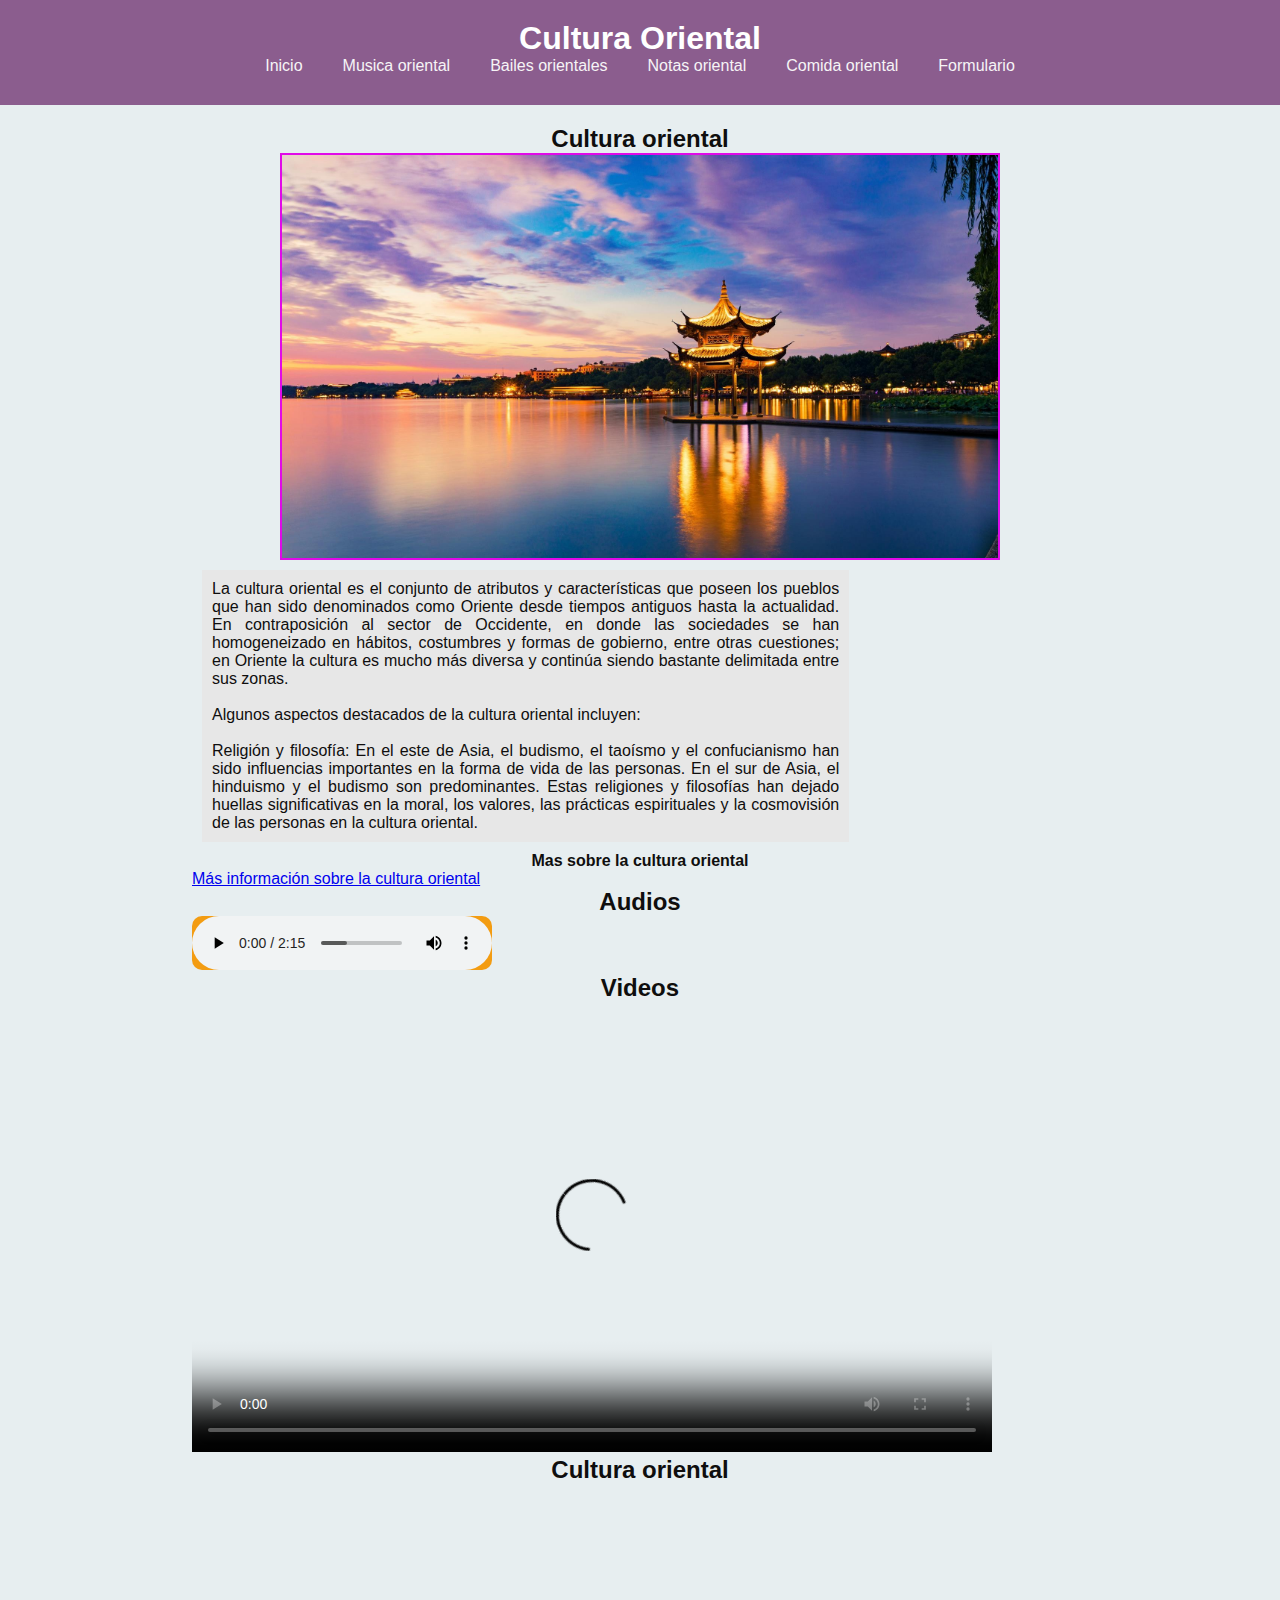
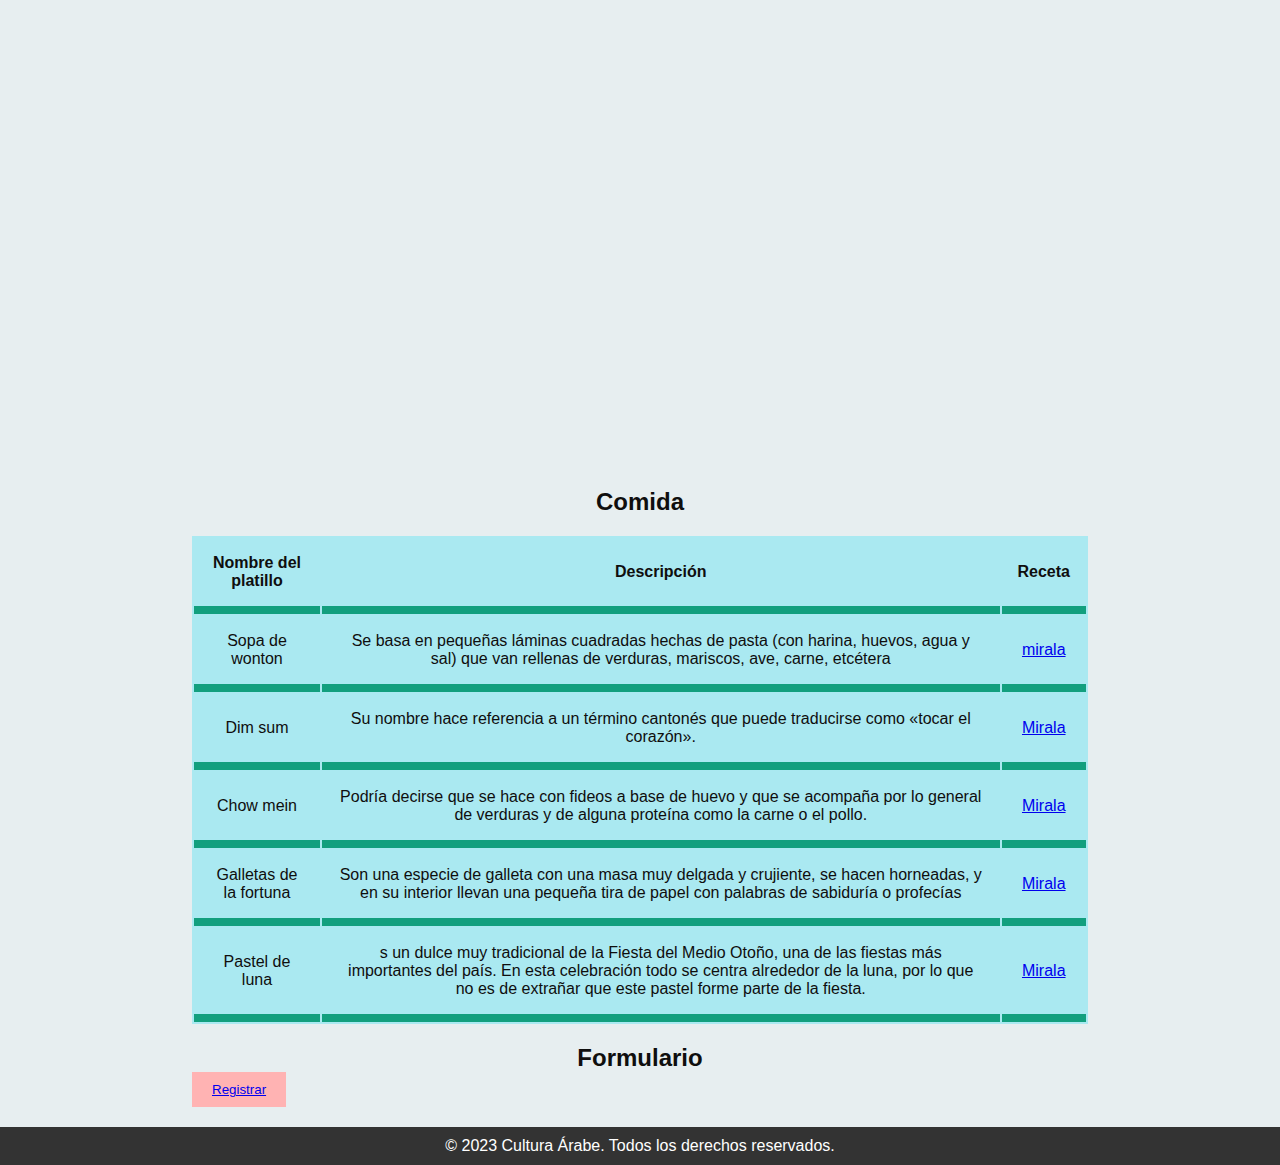
==== index.html @ 282b9cf7 "Pagina completa" ====
<!DOCTYPE html>
<html lang="en">
<head>
  <meta charset="UTF-8">
  <meta http-equiv="X-UA-Compatible" content="IE=edge">
  <meta name="viewport" content="width=device-width, initial-scale=1.0">
  <title>Cultura oriental</title>
  <link rel="stylesheet" type="text/css" href="estilo.css">
  
</head>
<body>
  <header>
    <h1>Cultura Oriental</h1>
    <nav>
        <a href="#inicio">Inicio</a>
        <a href="#musica">Musica oriental</a>
        <a href="#baile">Bailes orientales</a>
        <a href="#nota">Notas oriental</a>
        <a href="#comida">Comida oriental</a>
        <a href="#formulario">Formulario</a>
     </nav>
  </header>

  <main>
    <section>
      <article id="Inicio">
    <h2>Cultura oriental</h2>
    <img src="./img/img.jpg" alt="Descripción de la imagen">
    <div class="caja">

      <p>
        La cultura oriental es el conjunto de atributos y características que poseen los pueblos que han
        sido denominados como Oriente desde tiempos antiguos hasta la actualidad.
        En contraposición al sector de Occidente, en donde las sociedades se han homogeneizado en hábitos,
        costumbres y formas de gobierno, entre otras cuestiones; en Oriente la cultura es mucho más diversa 
        y continúa siendo bastante delimitada entre sus zonas. 
        <br>
        <br>Algunos aspectos destacados de la cultura oriental incluyen:
        <br>
        <br>Religión y filosofía: En el este de Asia, el budismo, el taoísmo y el confucianismo han sido influencias 
        importantes en la forma de vida de las personas. En el sur de Asia, el hinduismo y el budismo son 
        predominantes. Estas religiones y filosofías han dejado huellas significativas en la moral, los valores,
        las prácticas espirituales y la cosmovisión de las personas en la cultura oriental.
      </p>
    </div>
    <h4>Mas sobre la cultura oriental</h4>
    <a href="https://quecaracteristicas.com/cultura-oriental/">Más información sobre la cultura oriental</a>
   
  </article> 

  </section>

  <section>
    <article id="musica">
      <h2>Audios</h2>
          <audio controls>
          <source src="audio/audio.mp3">
           </audio>
     
      </article>

      <article id="baile">
        <h2>Videos</h2>
        <video controls poster="/evaluacion2/img/img.jpg" width="800" height="450">
          <source src="video/video.mp4">
          
      </video>

      </article> 
  
  </section>

    <section>
  
    <article id="nota">
    <h2>Cultura oriental</h2>
    <iframe src="https://humanidades.com/cultura-oriental/" width="800px" height="600px" frameborder="0" allowfullscreen></iframe>
    </article>
  </section>

  <section>
    <article id="comida">
    <h2>Comida</h2>
    <table>
      <tr>
        <th>Nombre del platillo</th>
        <th>Descripción</th>
        <th>Receta</th>
      </tr>
      <tr>
        <td> Sopa de wonton</td>
        <td>Se basa en pequeñas láminas cuadradas hechas de pasta (con harina, huevos, agua y sal) 
        que van rellenas de verduras, mariscos, ave, carne, etcétera</td>
        <td><a href="https://www.recetasderechupete.com/sopa-wonton-o-wantan/39681/">mirala</a></td>
      </tr>
      <tr>
        <td> Dim sum</td>
        <td>Su nombre hace referencia a un término cantonés que puede traducirse como «tocar el corazón».</td>
        <td><a href="https://www.vanitatis.elconfidencial.com/gastronomia/2016-04-09/receta-dim-sum-como-preparar_1179007/">Mirala</a></td>
      </tr>
      <tr>
        <td> Chow mein</td>
        <td>Podría decirse que se hace con fideos a base de huevo y que se acompaña por lo general de verduras y de alguna proteína como la carne o el pollo. </td>
        <td><a href="https://www.youtube.com/watch?embeds_referring_euri=https%3A%2F%2Fwww.bing.com%2F&embeds_referring_origin=https%3A%2F%2Fwww.bing.com&source_ve_path=Mjg2NjQsMTY0NTA2&feature=emb_share&v=hHwFdydhTpA">Mirala</a></td>
      </tr>
      <tr>
        <td> Galletas de la fortuna</td>
        <td>Son una especie de galleta con una masa muy delgada y crujiente, se hacen horneadas, y en su interior llevan una pequeña tira de papel con palabras de sabiduría o profecías</td>
        <td><a href="https://www.bing.com/search?q=galletas+de+la+fortuna+como+se+elaboran&cvid=d7963dfeafe44276b155ffc13ff7b8a9&aqs=edge..69i57j0l8.7256j0j4&FORM=ANAB01&PC=U531">Mirala</a></td>
      </tr>
      <td> Pastel de luna</td>
      <td>s un dulce muy tradicional de la Fiesta del Medio Otoño, una de las fiestas más importantes del país. En esta celebración todo se centra alrededor de la luna, por lo que no es de extrañar que este pastel forme parte de la fiesta.</td>
      <td><a href="https://www.bing.com/search?q=pastel+de+luna&cvid=bcb35f6bfe654d9a8e907c7a124ef0cc&aqs=edge.0.0j46j0l6.529j0j9&FORM=ANAB01&PC=U531">Mirala</a></td>
    </tr>

    </table>
  </article>
</section>

    <article id="formulario">
    <h2>Formulario</h2>
    <button> <a href="formulario.html">Registrar</a></button>
    </article>

   
  </main>

  <footer>
    <p>&copy; 2023 Cultura Árabe. Todos los derechos reservados.</p>
  </footer>
</body>
</html>
---- estilo.css ----
/* Estilos generales */
*{
   margin: 0;
    padding: 0;
    font-family: Arial, Helvetica, sans-serif;
}

body {
    margin: 0;
    padding: 0;
    
  }
  
  header {
    background-color: #8b5d8e;
    color: #fff;
    margin: auto;
    padding: 20px 15%;
    text-align: center;
  }
  
  h1, h2 {
    margin-top: 0;
    text-align: center;
  }
  h4 {
    margin-top: 0;
    text-align: center;
  }
nav{
  display: flex;
  justify-content: center;
  padding-bottom: 10px;
}
nav > a {
  color:#f6f4f6;
  text-decoration: none;
  margin: 0 20px;
}

nav > a:hover {
  color: #f31264;
  border: 1px solid #b90950;
  border-radius: 5px;
  padding: 5px;
}

  main {
    padding: 20px 15%;
    background-color: #e7eef0;
    color: #0f0e0e;
  }
  
  img {
    max-width: 80%;
    height: auto;
    display: block;
    margin-left: auto;
    margin-right: auto;
    border: 2px solid rgb(224, 10, 232);
  }
  .caja {
    
    display: flex;
    justify-content: center;
    align-items: center;
    text-align: justify;
    width: 70%;
    height: auto;
    background-color: rgb(231, 231, 231);
    padding: 10px;
    margin: 10px;
      
  }

  
  table {
    width: 100%;
    margin: 20px auto;
    background-color: #42e1f35e;
    text-align: center;
}

th, td {
    border-bottom: 8px solid #129f7e;
    padding: 16px;
}
  
  button {
    background-color: rgb(255, 179, 179);
    color: white;
    padding: 10px 20px;
    border: palegoldenrod;
    cursor: pointer;
    display: flex;
    justify-content: center;
    align-items: center;
  }
  button:hover{
    background-color: #d569be;
  }
  audio {
    background-color: #F39C12;
    border-radius: 10px;
}
  footer {
    background-color: #333;
    color: #fff;
    padding: 10px;
    text-align: center;
  }
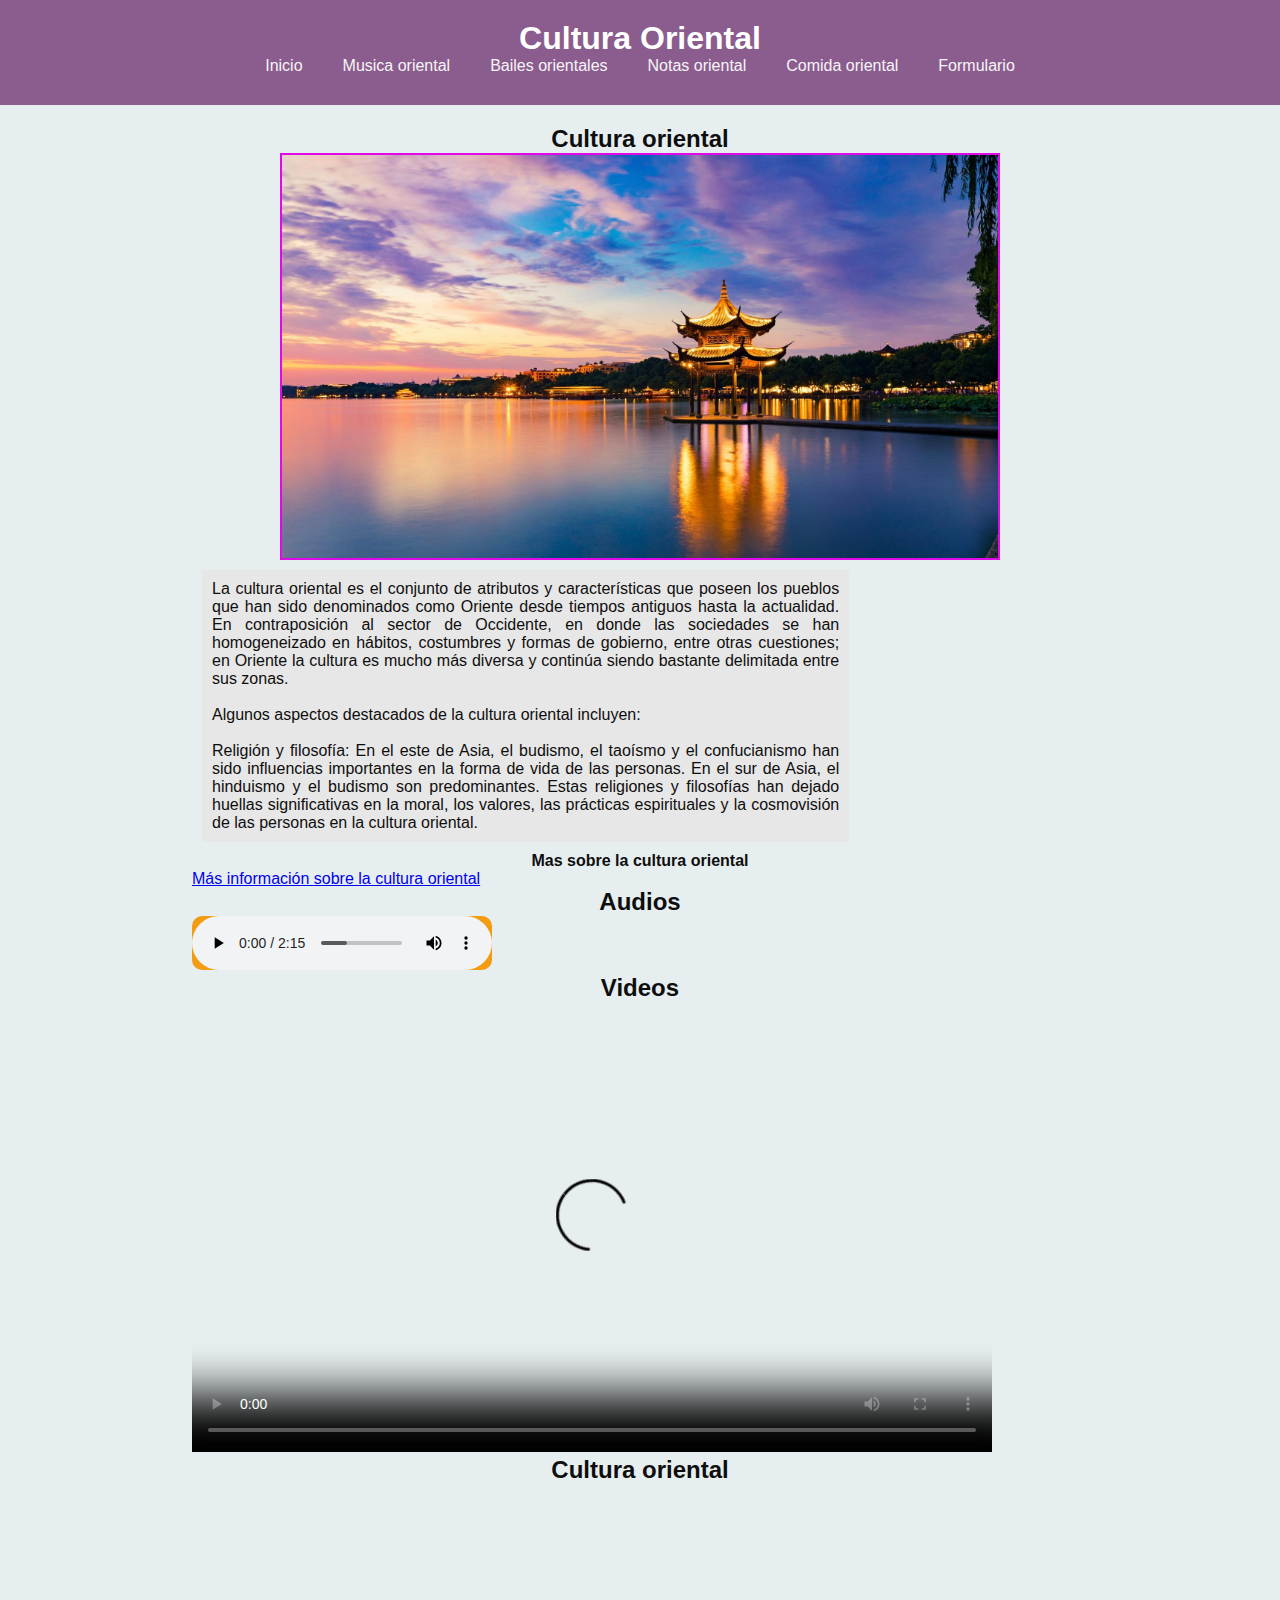
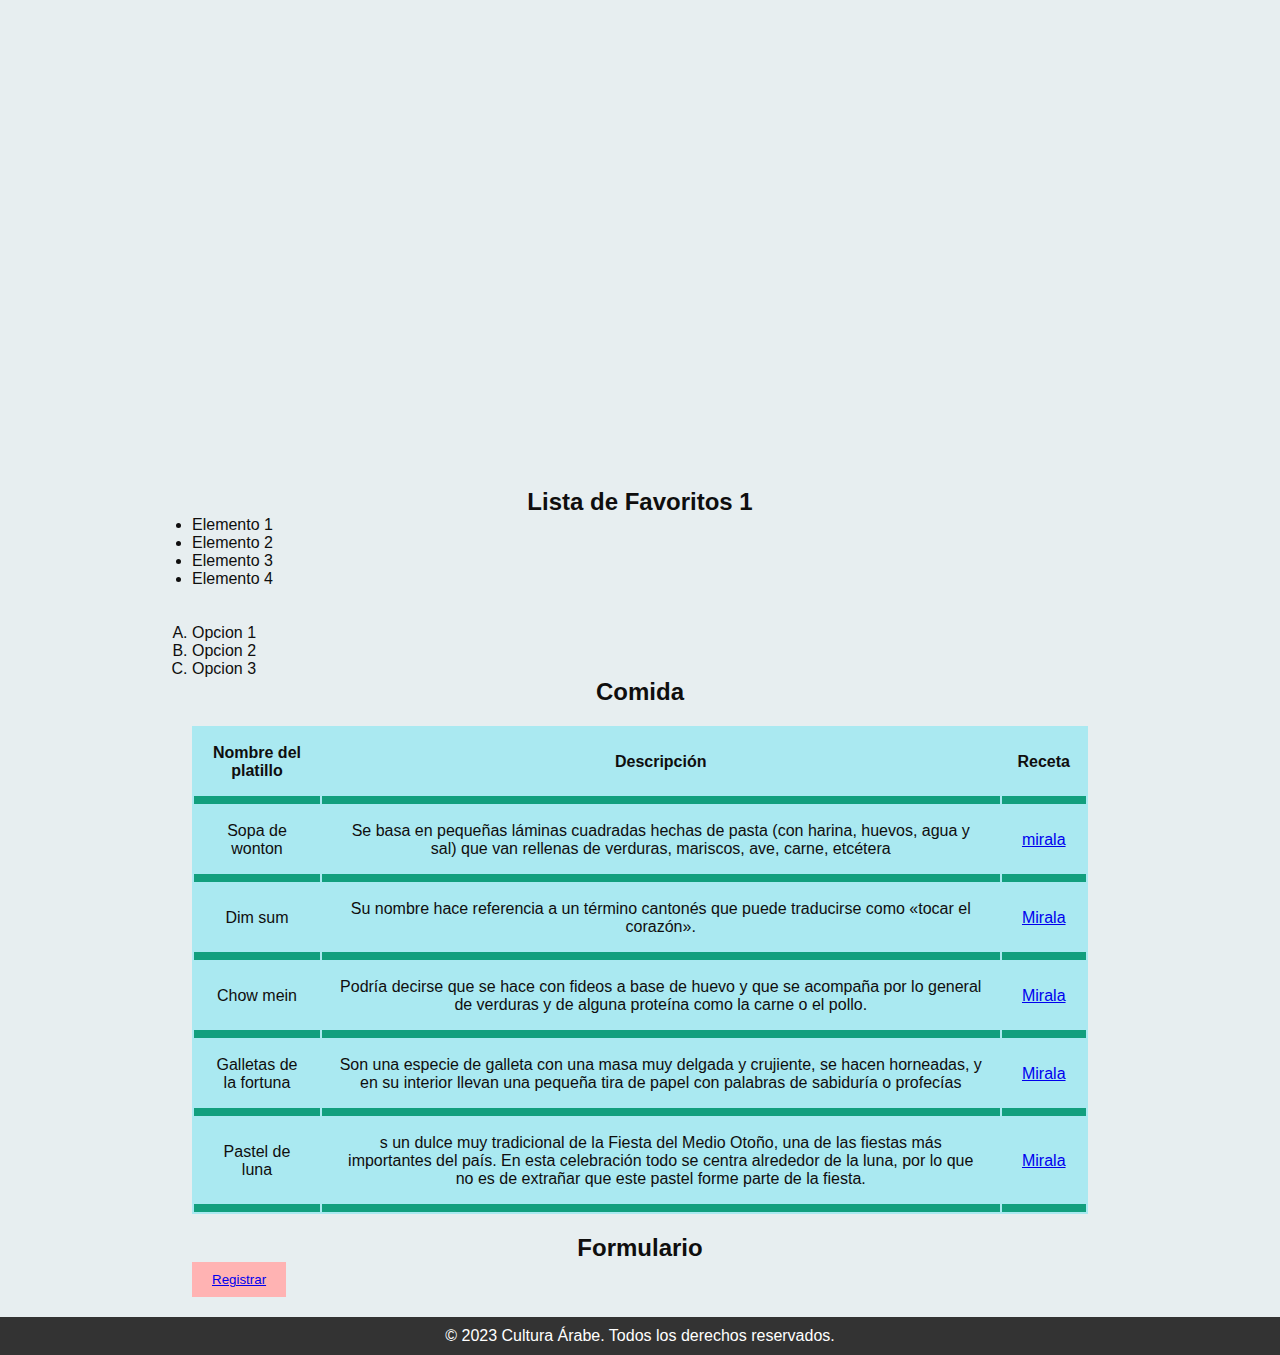
==== commit 024e7d0e: "Favoritos de la list" ====
--- a/index.html
+++ b/index.html
@@ -79,6 +79,23 @@
   </section>
 
   <section>
+  <h2>Lista de Favoritos 1</h2>
+  <ul class="lista">
+    <li>Elemento 1</li>
+    <li>Elemento 2</li>
+    <li>Elemento 3</li>
+    <li>Elemento 4</li>
+  </ul>
+     <br>
+     <br>
+  <ol type="A" start="1">
+    <li>Opcion 1</li>
+    <li>Opcion 2</li>
+    <li>Opcion 3</li>
+</ol>
+
+  </section>
+  <section>
     <article id="comida">
     <h2>Comida</h2>
     <table>
--- a/estilo.css
+++ b/estilo.css
@@ -19,13 +19,11 @@
     text-align: center;
   }
   
-  h1, h2 {
+  
+  h1, h2, h3, h4, h5, h6 {
     margin-top: 0;
     text-align: center;
-  }
-  h4 {
-    margin-top: 0;
-    text-align: center;
+    font-family: Fantasy, sans-serif;
   }
 nav{
   display: flex;
@@ -59,6 +57,11 @@
     margin-right: auto;
     border: 2px solid rgb(224, 10, 232);
   }
+  img:hover {
+    transform: scale(1.1); /* Aumenta el tamaño de la imagen en un 10% */
+    border: 2px dashed blue; /* Establece un borde punteado de color azul */
+  }
+
   .caja {
     
     display: flex;
@@ -72,7 +75,18 @@
     margin: 10px;
       
   }
+.lista-favoritos li:first-child::before {
+  content: "\f005";
+  font-family: "Font Awesome 5 Free";
+  font-weight: 900;
+  margin-right: 5px;
+}
 
+/* Estilos adicionales para el icono */
+.lista-favoritos li:first-child::before {
+  color: #ff1111; /* Color dorado para el icono */
+  font-size: 16px;
+}
   
   table {
     width: 100%;
